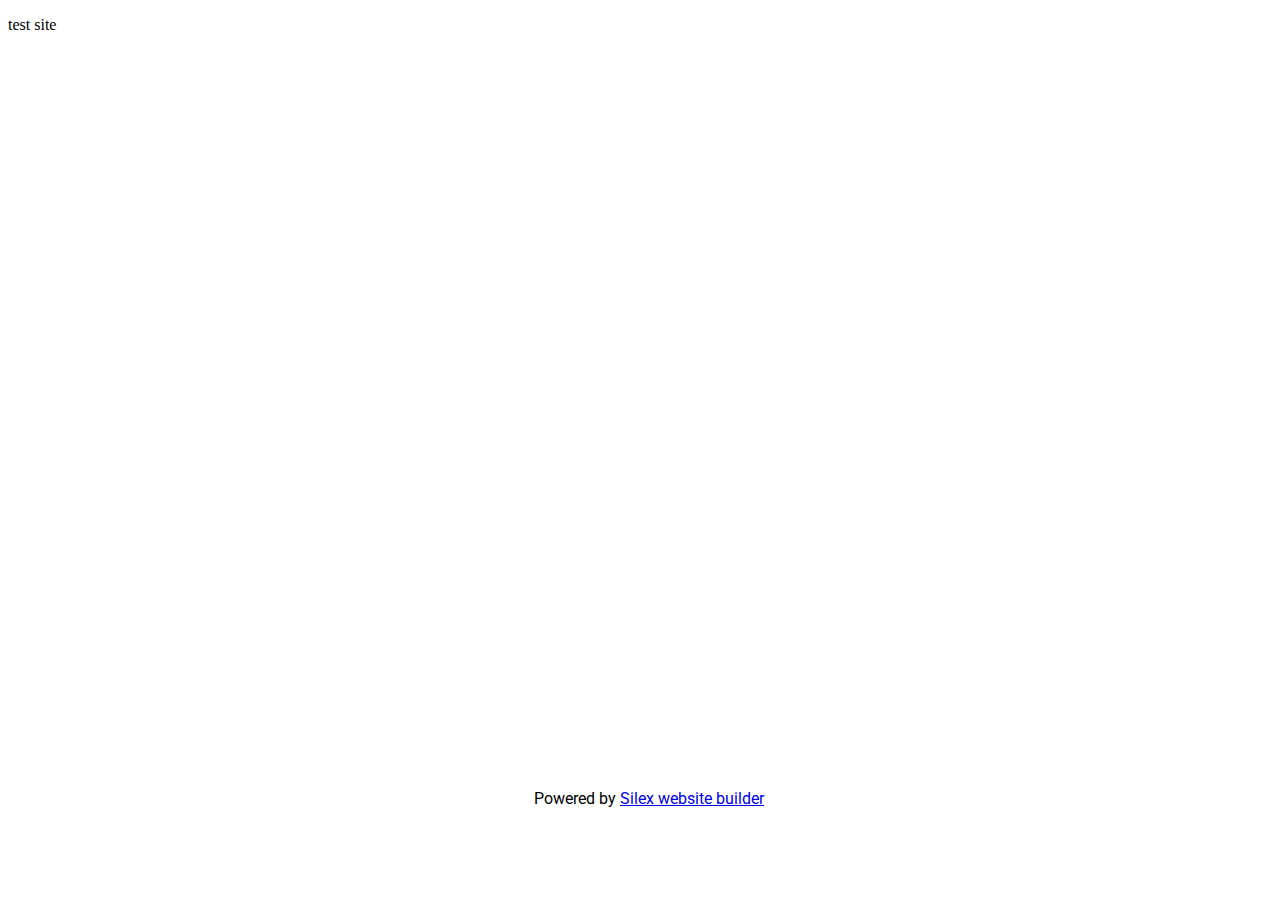
==== firstTest.html @ 740ca647 "Batch update" ====
<!DOCTYPE html><html class="" lang=""><head><script type="text/javascript" class="silex-json-styles" data-silex-static="">
    window.silex = window.silex || {}
    window.silex.data = {"site":{"width":1200},"pages":[{"id":"page-page-1","displayName":"Page 1","link":{"linkType":"LinkTypePage","href":"#!page-page-1"},"canDelete":true,"canProperties":true,"canMove":true,"canRename":true,"opened":false}]}</script>
    <meta charset="UTF-8">
    <!-- generator meta tag -->
    <!-- leave this for stats and Silex version check -->
    <meta name="generator" content="Silex v2.2.12">
    <!-- End of generator meta tag -->
    <script type="text/javascript" src="https://editor.silex.me/static/2.11/jquery.js" data-silex-static=""></script>
    <script type="text/javascript" src="https://editor.silex.me/static/2.11/jquery-ui.js" data-silex-static="" data-silex-remove-publish=""></script>
    <script type="text/javascript" src="https://editor.silex.me/static/2.11/pageable.js" data-silex-static="" data-silex-remove-publish=""></script>
    <script type="text/javascript" src="https://editor.silex.me/static/2.11/front-end.js" data-silex-static=""></script>
    <link rel="stylesheet" href="https://editor.silex.me/static/2.11/normalize.css" data-silex-static="">
    <link rel="stylesheet" href="https://editor.silex.me/static/2.11/front-end.css" data-silex-static="">

    <style type="text/css" class="silex-style"></style>
    <script type="text/javascript" class="silex-script"></script>
    <style class="silex-inline-styles" type="text/css">.body-initial {background-color: rgba(255,255,255,1); position: static;}.silex-id-1478366444112-1 {background-color: transparent; position: static; margin-top: -1px;}.silex-id-1478366444112-0 {background-color: transparent; min-height: 100px; position: relative; margin-left: auto; margin-right: auto;}.silex-id-1474394621033-3 {position: static; margin-top: -1px;}.silex-id-1474394621032-2 {background-color: transparent; min-height: 600px; position: relative; margin-left: auto; margin-right: auto;}.silex-id-1478366450713-3 {background-color: transparent; position: static; margin-top: -1px;}.silex-id-1478366450713-2 {background-color: transparent; min-height: 100px; position: relative; margin-left: auto; margin-right: auto;}.silex-id-1442914737143-3 {width: 241px; top: 26px; left: 494px; min-height: 51px; position: absolute;}@media only screen and (max-width: 480px) {}</style>
    <title></title>
    

    
<style class="silex-prodotype-style" type="text/css" data-style-id="all-style">.text-element > .silex-element-content {font-family: 'Roboto', sans-serif;}</style><link href="https://fonts.googleapis.com/css?family=Roboto" rel="stylesheet" class="silex-custom-font"><meta name="viewport" content="width=device-width, initial-scale=1"><style type="text/css" class="silex-style-settings">.website-width {width: 1200px;}@media (min-width: 481px) {.silex-editor {min-width: 1400px;}}</style><!-- Silex HEAD tag do not remove --><html>
<p> test site </p>


</html><!-- End of Silex HEAD tag do not remove --></head>

<body data-silex-id="body-initial" class="body-initial all-style enable-mobile prevent-resizable prevent-selectable editable-style silex-runtime" data-silex-type="container-element" style="">
    









    <section data-silex-type="container-element" class="container-element editable-style silex-id-1478366444112-1 section-element prevent-resizable" data-silex-id="silex-id-1478366444112-1" style="">
        <div data-silex-type="container-element" class="editable-style silex-element-content silex-id-1478366444112-0 container-element website-width" data-silex-id="silex-id-1478366444112-0"></div>
    </section>
    <section data-silex-type="container-element" class="container-element editable-style silex-id-1474394621033-3 section-element prevent-resizable" data-silex-id="silex-id-1474394621033-3" style="">
        <div data-silex-type="container-element" class="editable-style silex-element-content silex-id-1474394621032-2 container-element website-width selected" data-silex-id="silex-id-1474394621032-2"></div>
    </section>
    <section data-silex-type="container-element" class="container-element editable-style silex-id-1478366450713-3 section-element prevent-resizable" data-silex-id="silex-id-1478366450713-3" style="">
        <div data-silex-type="container-element" class="editable-style silex-element-content silex-id-1478366450713-2 container-element website-width" data-silex-id="silex-id-1478366450713-2">

            <div data-silex-id="silex-id-1442914737143-3" class="editable-style silex-id-1442914737143-3 text-element" data-silex-type="text-element" style="">
                <div class="silex-element-content normal"><p>Powered by <a href="https://www.silex.me/" target="_blank" title="Silex website builder,  free and open source" linktype="LinkTypeExternal">Silex website builder</a></p></div>
            </div>
        </div>
    </section>
















</body></html>
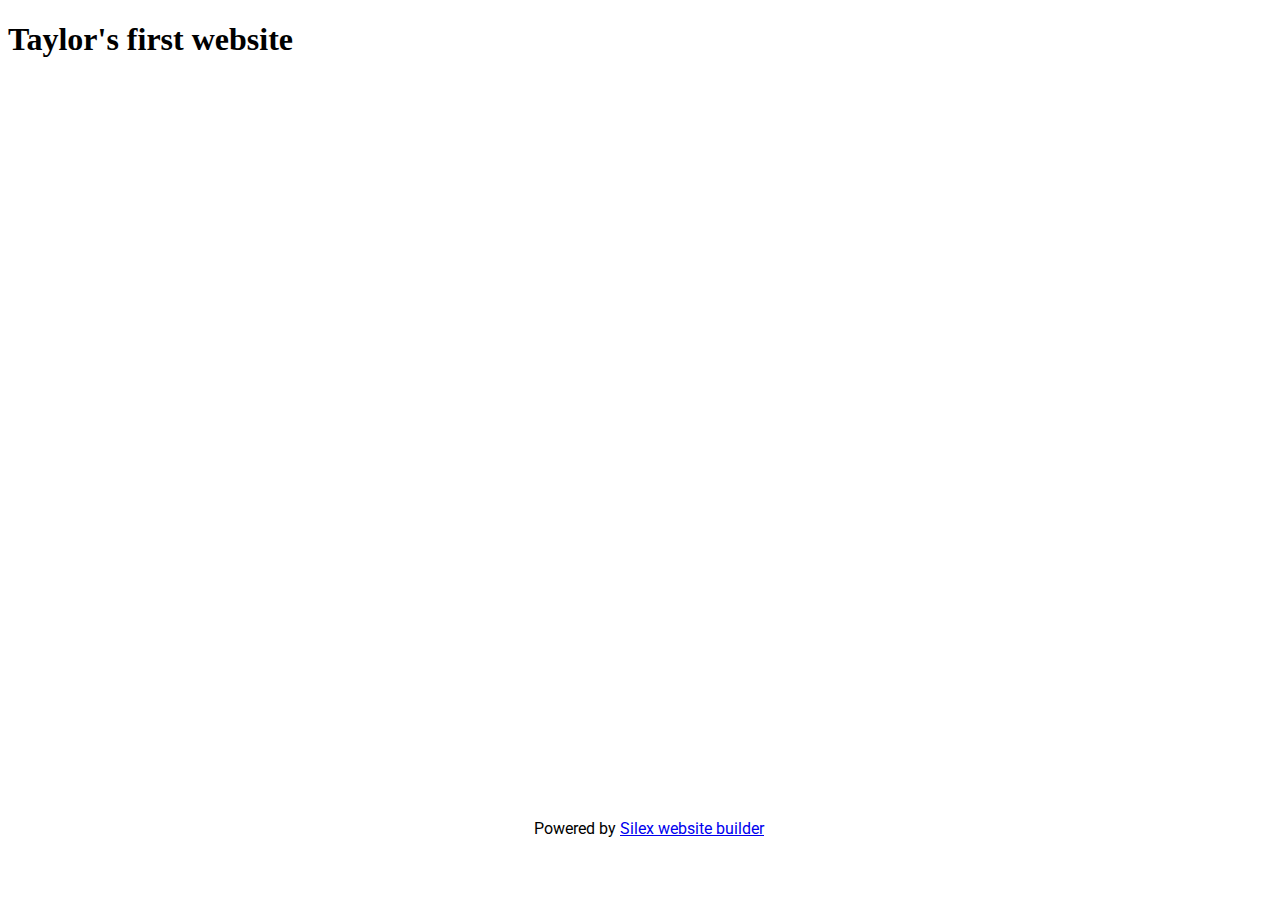
==== commit 2858a927: "Batch update" ====
--- a/firstTest.html
+++ b/firstTest.html
@@ -20,10 +20,12 @@
     
 
     
-<style class="silex-prodotype-style" type="text/css" data-style-id="all-style">.text-element > .silex-element-content {font-family: 'Roboto', sans-serif;}</style><link href="https://fonts.googleapis.com/css?family=Roboto" rel="stylesheet" class="silex-custom-font"><meta name="viewport" content="width=device-width, initial-scale=1"><style type="text/css" class="silex-style-settings">.website-width {width: 1200px;}@media (min-width: 481px) {.silex-editor {min-width: 1400px;}}</style><!-- Silex HEAD tag do not remove --><html>
-<p> test site </p>
+<style class="silex-prodotype-style" type="text/css" data-style-id="all-style">.text-element > .silex-element-content {font-family: 'Roboto', sans-serif;}</style><link href="https://fonts.googleapis.com/css?family=Roboto" rel="stylesheet" class="silex-custom-font"><meta name="viewport" content="width=device-width, initial-scale=1"><style type="text/css" class="silex-style-settings">.website-width {width: 1200px;}@media (min-width: 481px) {.silex-editor {min-width: 1400px;}}</style><!-- Silex HEAD tag do not remove --><!DOCTYPE html>
+<html>
+<body>
+<h1>Taylor's first website</h1>
 
-
+</body>
 </html><!-- End of Silex HEAD tag do not remove --></head>
 
 <body data-silex-id="body-initial" class="body-initial all-style enable-mobile prevent-resizable prevent-selectable editable-style silex-runtime" data-silex-type="container-element" style="">
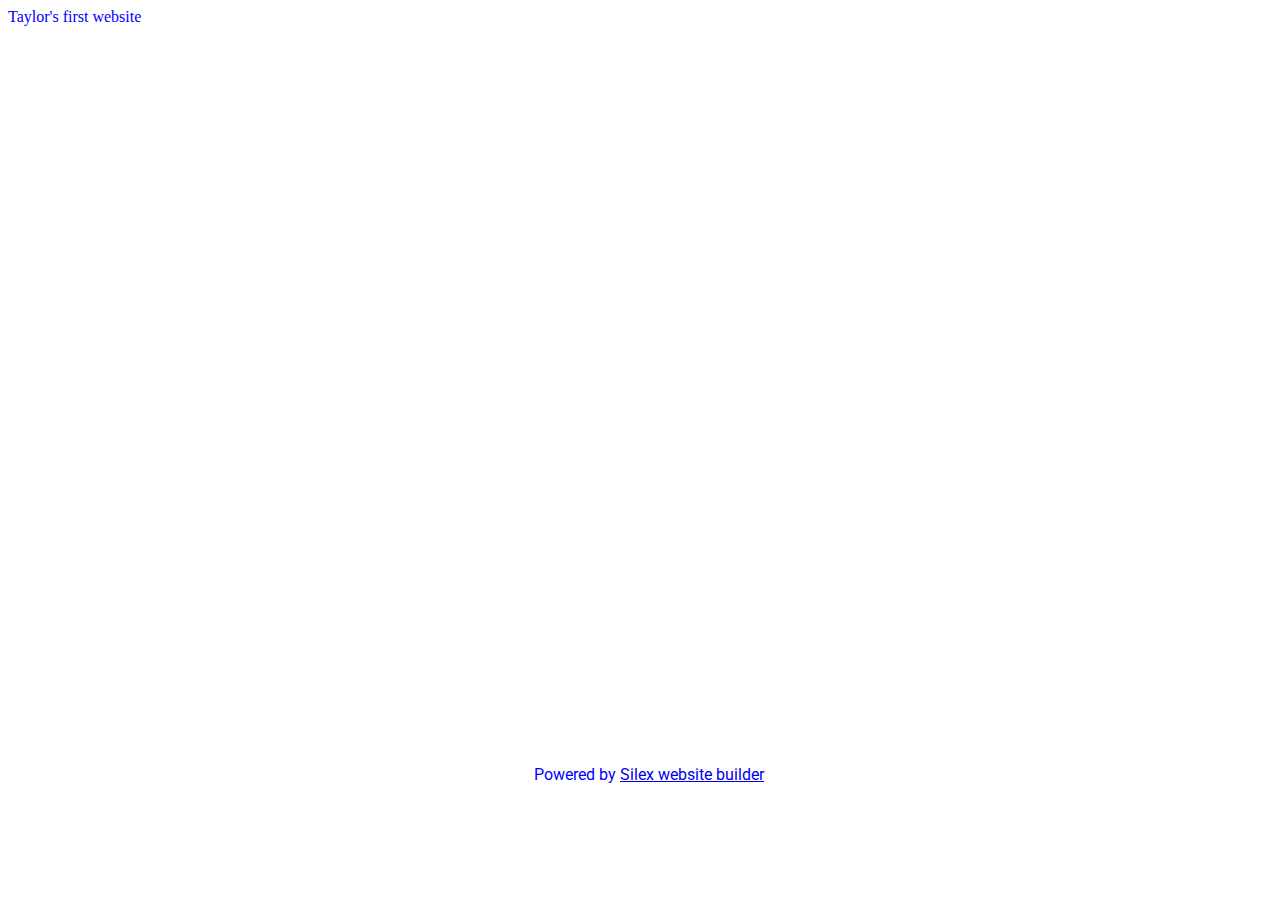
==== commit 55482b4c: "Batch update" ====
--- a/firstTest.html
+++ b/firstTest.html
@@ -23,7 +23,7 @@
 <style class="silex-prodotype-style" type="text/css" data-style-id="all-style">.text-element > .silex-element-content {font-family: 'Roboto', sans-serif;}</style><link href="https://fonts.googleapis.com/css?family=Roboto" rel="stylesheet" class="silex-custom-font"><meta name="viewport" content="width=device-width, initial-scale=1"><style type="text/css" class="silex-style-settings">.website-width {width: 1200px;}@media (min-width: 481px) {.silex-editor {min-width: 1400px;}}</style><!-- Silex HEAD tag do not remove --><!DOCTYPE html>
 <html>
 <body>
-<h1>Taylor's first website</h1>
+<h1n style="color:blue;">Taylor's first website</h1>
 
 </body>
 </html><!-- End of Silex HEAD tag do not remove --></head>
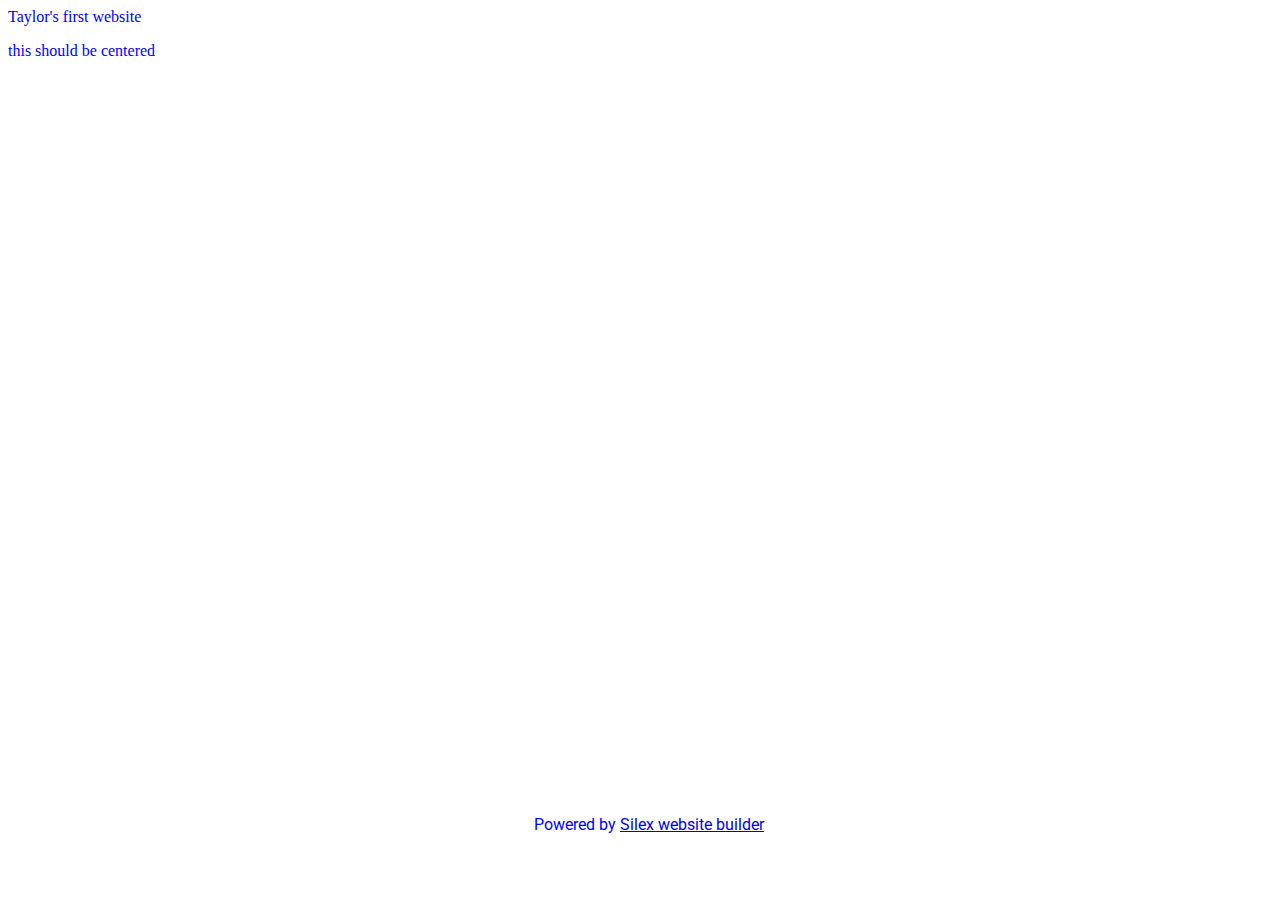
==== commit c6df75b4: "Batch update" ====
--- a/firstTest.html
+++ b/firstTest.html
@@ -24,6 +24,10 @@
 <html>
 <body>
 <h1n style="color:blue;">Taylor's first website</h1>
+
+<p style="text-alight:center;">
+    this should be centered
+</p>
 
 </body>
 </html><!-- End of Silex HEAD tag do not remove --></head>
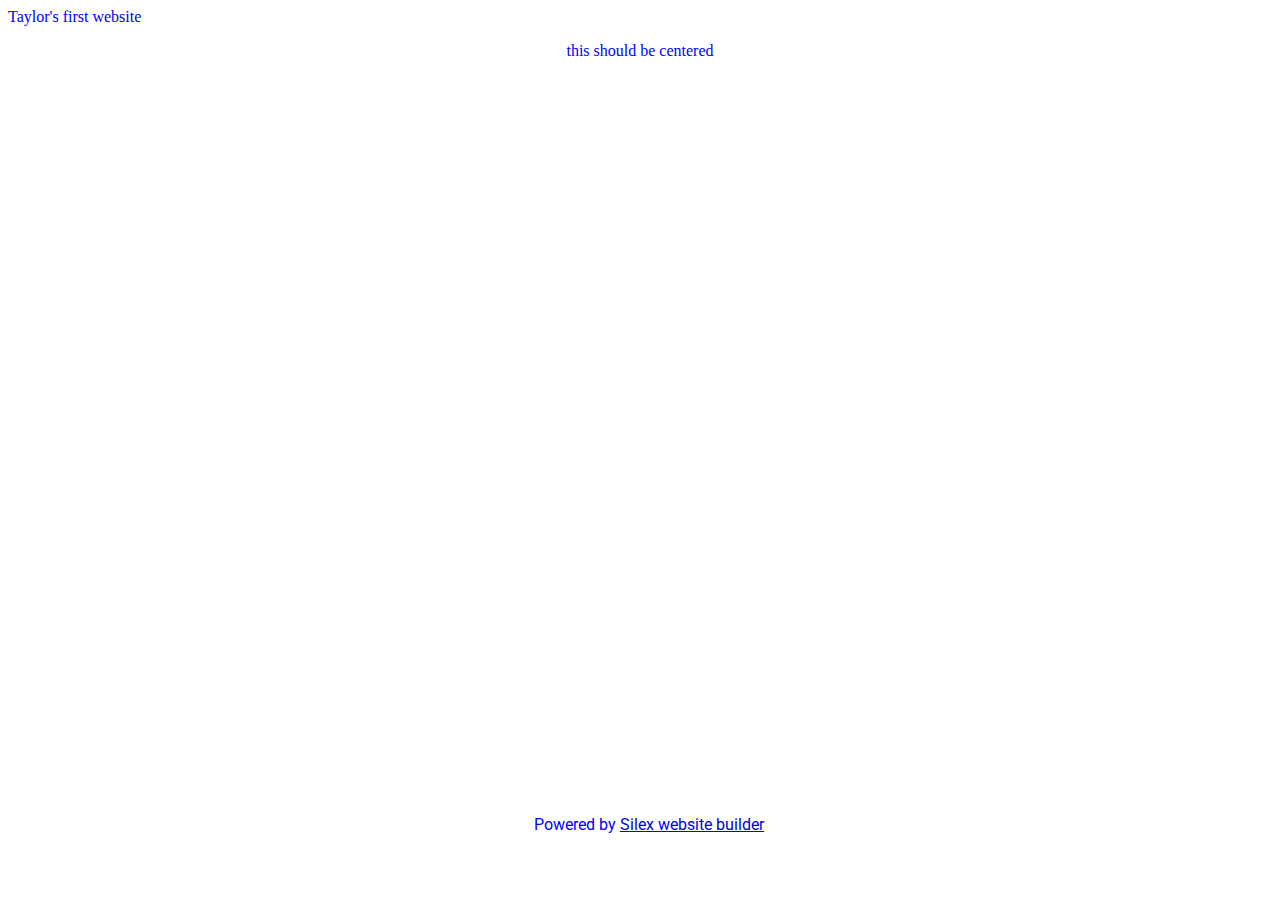
==== commit 1b6d8c9d: "Batch update" ====
--- a/firstTest.html
+++ b/firstTest.html
@@ -25,7 +25,7 @@
 <body>
 <h1n style="color:blue;">Taylor's first website</h1>
 
-<p style="text-alight:center;">
+<p style="text-align:center;">
     this should be centered
 </p>
 
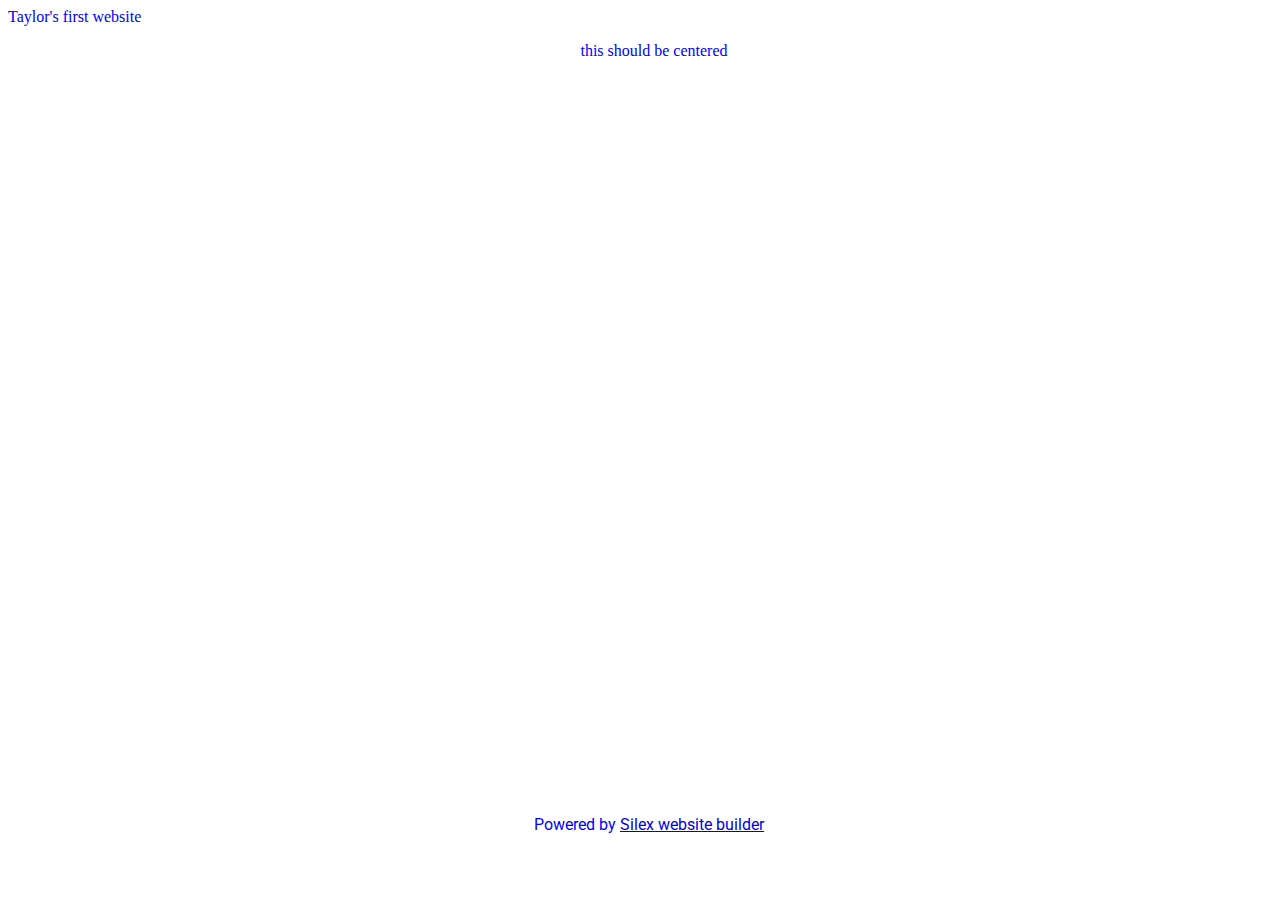
==== commit 8b293ece: "Batch update" ====
--- a/firstTest.html
+++ b/firstTest.html
@@ -26,7 +26,8 @@
 <h1n style="color:blue;">Taylor's first website</h1>
 
 <p style="text-align:center;">
-    this should be centered
+    &nbsp;&nbsp;&nbsp;&nbsp;&nbsp;&nbsp;&nbsp;this should be centered
+    
 </p>
 
 </body>
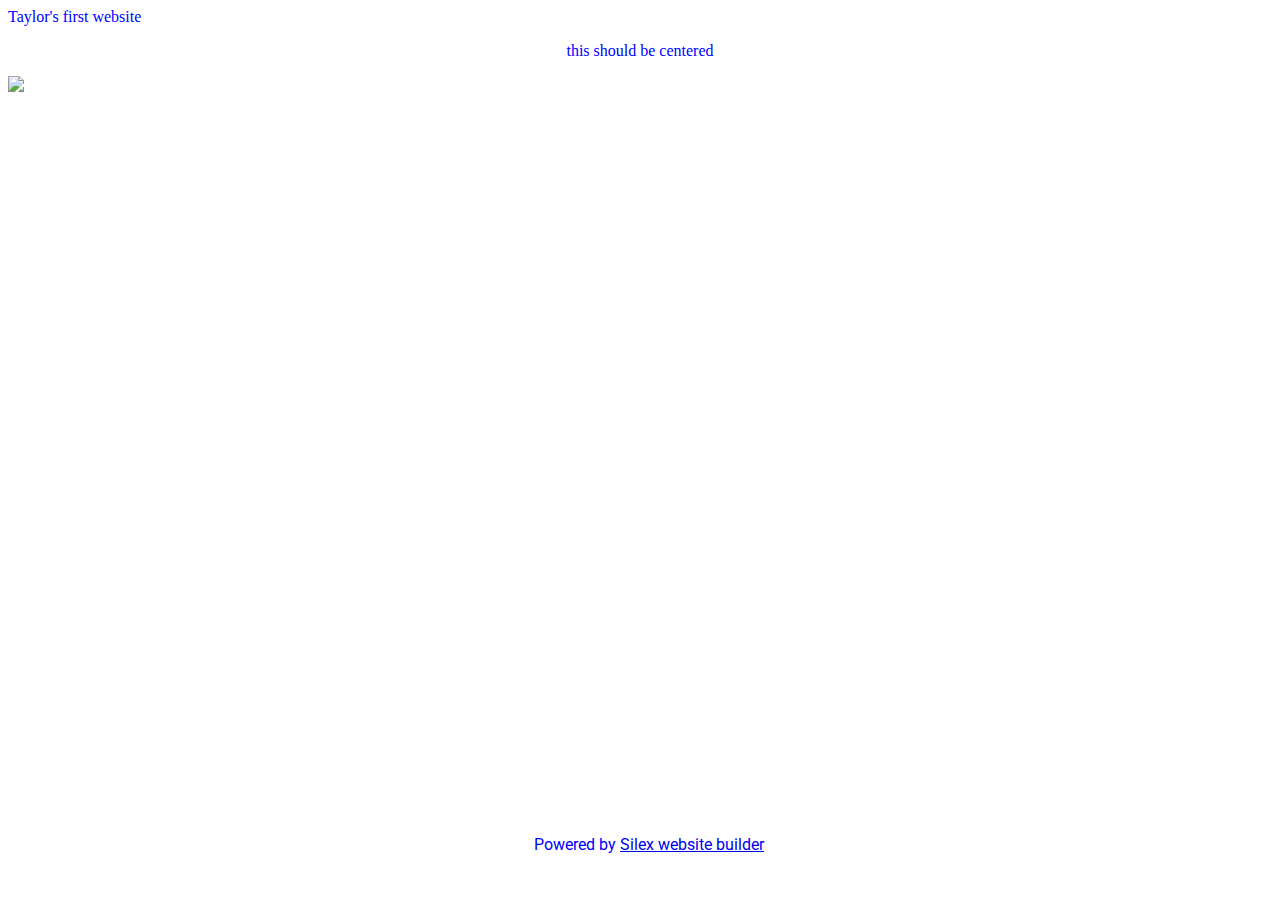
==== commit 859c17df: "Batch update" ====
--- a/firstTest.html
+++ b/firstTest.html
@@ -26,9 +26,10 @@
 <h1n style="color:blue;">Taylor's first website</h1>
 
 <p style="text-align:center;">
-    &nbsp;&nbsp;&nbsp;&nbsp;&nbsp;&nbsp;&nbsp;this should be centered
-    
+    this should be centered
 </p>
+
+<img src="https://i.redd.it/vim0yyla5py31.jpg">
 
 </body>
 </html><!-- End of Silex HEAD tag do not remove --></head>
